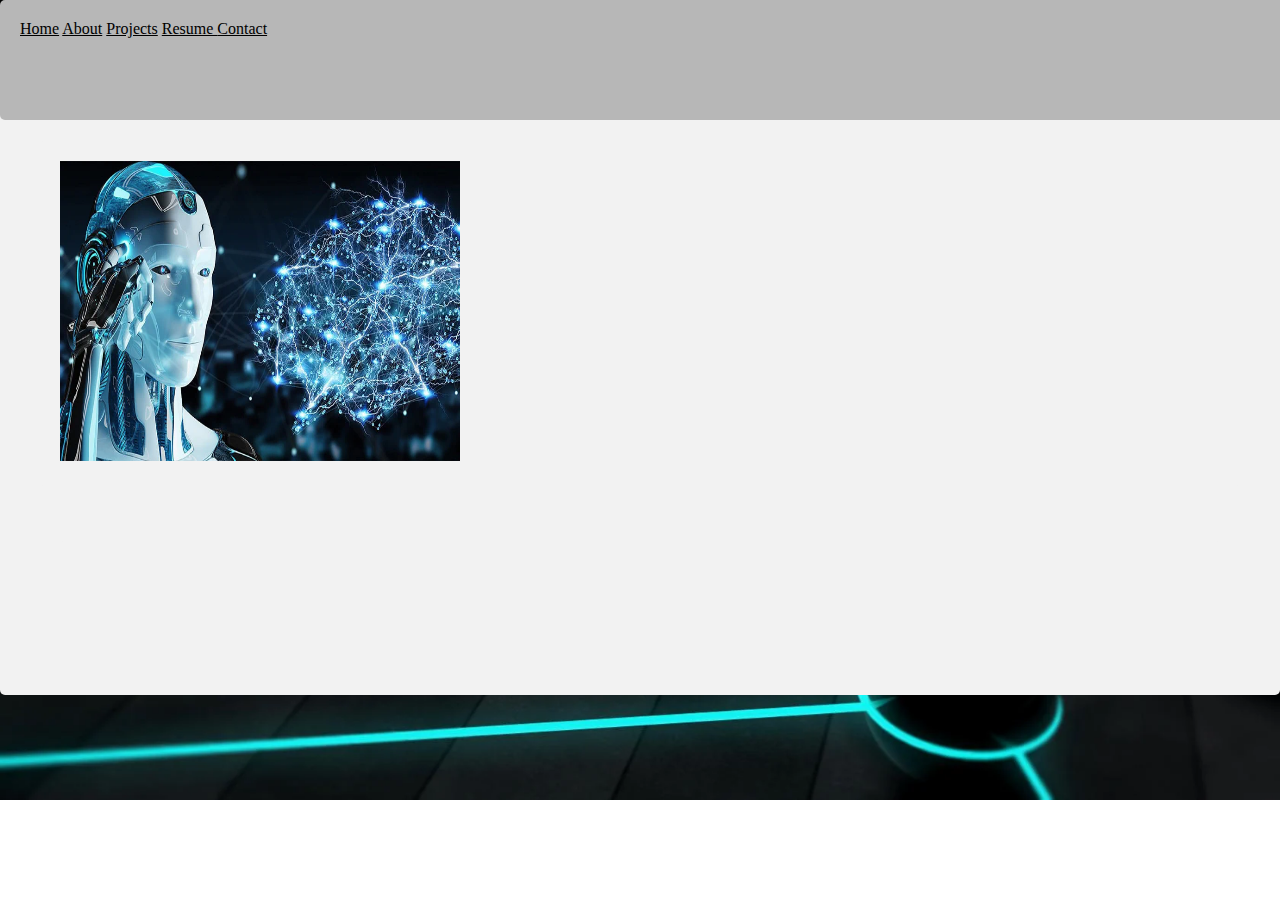
==== About.html @ 59882ddb "first commit" ====
<!DOCTYPE html>
<html lang="en">
<head>
    <meta charset="UTF-8">
    <meta http-equiv="X-UA-Compatible" content="IE=edge">
    <meta name="viewport" content="width=device-width, initial-scale=1.0">
    <title>About</title>
    <link rel="stylesheet" href="./styles/style.css">
</head>
<body style="background-image: url(./images/image.sofware.webp); background-repeat: no-repeat; background-size: cover; ">
    <!--About section-->
    <section id="about" >
        <div class="navbar">
            <a class="active" href="index.html"><i class="fa fa-fw fa-home"></i> Home</a>
            <a href="About.html"><i class="fa fa-fw fa-about"></i> About</a>
            <a href="Projects.html"><i class="fa fa-fw fa-project"></i>Projects</a>
            <a href="Resume.html"><i class="fa fa-fw fa-resume"></i> Resume </a>
            <a href="contact.html"><i class="fa fa-fw fa-user"></i>Contact</a>
        </div>
            <div class="container">
                <h1 class="text-center">Me,My Self& I</h1>
                <div class="row mt-4">
                    <div class="col4">
                        <img style="width: 400px; height: 300px;" src="./images/image.robot.webp" class= "imageAboutPage" alt="">
                    </div>
    
                    <div class="col-lg-8">
                        <p> 
                            Hi there! I'm Sinethemba,an aspiring web Developer,
                            at Life Choices Coding Academy,based in Cape Town,
                            South Africa.I am very passionate about technology and 
                            dynamic user experience.
                        </p>
                        <div class="row mt-3">
                            <p> 
                                Well organised person,problem-solver,innovative
                                and creative and acquired great skills
                                in realtion to graduate attributes such as curiosity,
                                socially intelligent,Can work independently and collaborative.
                                Fan of outdoor activities,para-normal and sc-fiction
                                books and everything 4th industrial revolution.
                                I am interested in the entire front-end spectrum
                                and working with ambitious people.
                            </p>
                        </div>
                    </div>
                </div>

    </section>
</body>
</html>
---- styles/style.css ----
* {
    margin: 0;
    padding:0;
}

.background-image {
    width: 1520px;
    height: 800px;
}
/* Add a black background color to the top navigation */
.topnav {
    background-color: #333;
    overflow: hidden;
  }
  
  /* Style the links inside the navigation bar */
  .topnav a {
    float: left;
    color: #f2f2f2;
    text-align: center;
    padding: 12px 14px;
    text-decoration: none;
    font-size: 10,2px;
  }
  
  /* Change the color of links on hover */
  .topnav a:hover {
    background-color: #ddd;
    color: black;
  }
  
  /* Add a color to the active/current link */
  .topnav a.active {
    background-color: #04AA6D;
    color: white;
  }

  .nav-con {
      position: relative;
      margin-right: 50px;
  }

  a {
      color: black;
  }

  .hero-image {
      position: absolute;
      top:50%;
      left:50%;
      transform:translate(-50%,-50%);
      width: 100%;
      margin: 70px;
      padding: 0;
      font-family: poppins;
      color:black;
      font-size: 30px;
  }
  .hero-image h2 span{
    color:whitesmoke;
  }

.navbar {
    position: fixed;
    top: 0;
    height: 80px;
    width: 100%;
    background-color: rgb(183, 183, 183);
}
.container{
  color: #f2f2f2;
  margin-top: 5%;
}
/* 
.contactContent{
 text-align: center;
 width: 100% !important;
} */

.h1{
  text-align: center;
  padding:20px 20px 50px 20px;
  background-color: aquamarine;
  margin-bottom: 0px;
}
.text-center hover{
  color:aquamarine;
  padding: 0px;
  margin: 0px;
  font-size: 100px;
}

main{
  background-color: darkolivegreen;
  margin-top: 80px;
  min-height: 100vh;
}

/* form starts  */

input[type=text], select {
  width: 100%;
  padding: 12px 20px;
  margin: 8px 0;
  display: inline-block;
  border: 1px solid #ccc;
  border-radius: 4px;
  box-sizing: border-box;
}

input[type=submit] {
  width: 100%;
  background-color: #4CAF50;
  color: white;
  padding: 14px 20px;
  margin: 8px 0;
  border: none;
  border-radius: 4px;
  cursor: pointer;
}

input[type=submit]:hover {
  background-color: #45a049;
}

div {
  border-radius: 5px;
  background-color: #f2f2f2;
  padding: 20px;
}

.col-lg-6 {
  display: flex;
}

/* form ends */
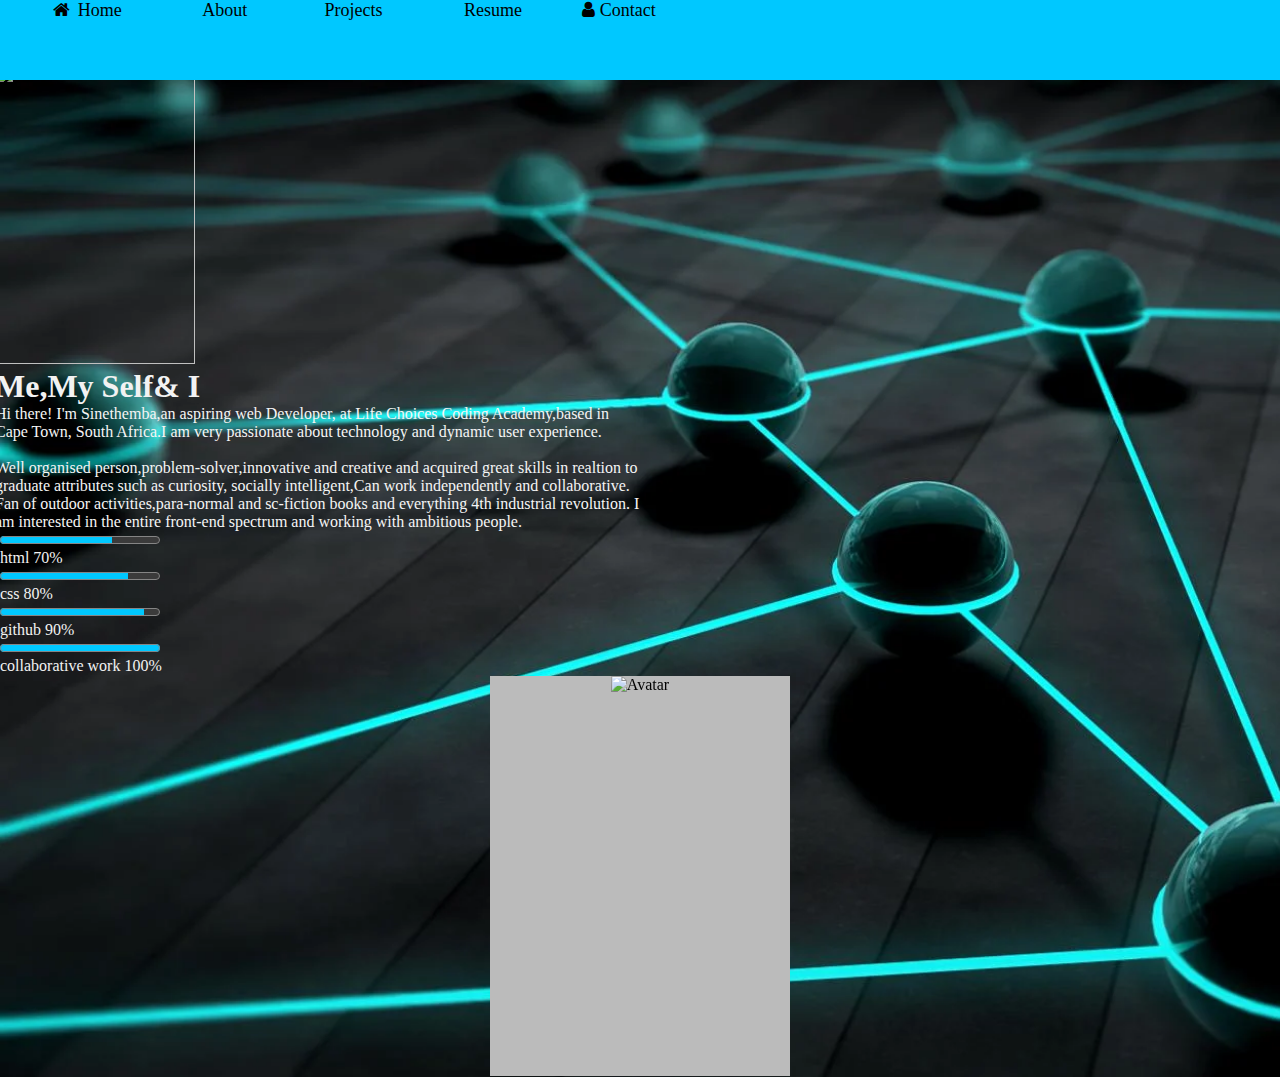
==== commit 59771aa0: "first commit" ====
--- a/About.html
+++ b/About.html
@@ -6,6 +6,7 @@
     <meta name="viewport" content="width=device-width, initial-scale=1.0">
     <title>About</title>
     <link rel="stylesheet" href="./styles/style.css">
+    <link rel="stylesheet" href="https://cdnjs.cloudflare.com/ajax/libs/font-awesome/4.7.0/css/font-awesome.min.css">
 </head>
 <body style="background-image: url(./images/image.sofware.webp); background-repeat: no-repeat; background-size: cover; ">
     <!--About section-->
@@ -18,10 +19,12 @@
             <a href="contact.html"><i class="fa fa-fw fa-user"></i>Contact</a>
         </div>
             <div class="container">
-                <h1 class="text-center">Me,My Self& I</h1>
                 <div class="row mt-4">
                     <div class="col4">
-                        <img style="width: 400px; height: 300px;" src="./images/image.robot.webp" class= "imageAboutPage" alt="">
+                        <img class="me" style="width: 200px; height: 300px;" src="./images/Sinethemba (3).JPG" class= "imageAboutPage" alt="">
+                    </div>
+                    <div class="col4">
+                        <h1 class="text-center">Me,My Self& I</h1>
                     </div>
     
                     <div class="col-lg-8">
@@ -31,7 +34,7 @@
                             South Africa.I am very passionate about technology and 
                             dynamic user experience.
                         </p>
-                        <div class="row mt-3">
+                        <br>
                             <p> 
                                 Well organised person,problem-solver,innovative
                                 and creative and acquired great skills
@@ -42,7 +45,44 @@
                                 I am interested in the entire front-end spectrum
                                 and working with ambitious people.
                             </p>
-                        </div>
+            
+                    </div>
+                </div>
+
+                <progress class="progress-bar" value="70" max="100">
+                </progress>
+                <p>html 70%</p>
+                <progress class="progress-bar" value="80" max="100">
+                </progress>
+                <p>css 80%</p>
+                <progress class="progress-bar" value="90" max="100">
+                </progress>
+                <p>github 90%</p>
+                <progress class="progress-bar" value="100" max="100">
+                </progress>
+                <p>collaborative work 100%</p>
+                
+                </div>
+                
+                <div class="row">
+                    <div class="colum">
+                       
+                        <div class="flip-card">
+                            <div class="flip-card-inner">
+                              <div class="flip-card-front">
+                                <img src="./images/Khanyiswa (3).JPG" alt="Avatar" style="width:300px;height:400px;">
+                              </div>
+                              <div class="flip-card-back">
+                                <h1>Khanyiswa</h1>
+                                <p>common</p>
+                                <p>she is a lovely person to work with.</p>
+                              </div>
+                            </div>
+                          </div>
+
+                    </div>
+                    <div class="colum">
+                       
                     </div>
                 </div>
 
--- a/styles/style.css
+++ b/styles/style.css
@@ -42,10 +42,14 @@
 
   a {
       color: black;
+      font-size: large;
+      text-decoration: none;
+      padding-left: 50px;
   }
 
   .hero-image {
       position: absolute;
+      object-fit: cover;
       top:50%;
       left:50%;
       transform:translate(-50%,-50%);
@@ -65,7 +69,7 @@
     top: 0;
     height: 80px;
     width: 100%;
-    background-color: rgb(183, 183, 183);
+    background-color:rgb(0, 200, 255);
 }
 .container{
   color: #f2f2f2;
@@ -123,15 +127,103 @@
   background-color: #45a049;
 }
 
-div {
+/* div {
   border-radius: 5px;
-  background-color: #f2f2f2;
+  background-color: #f2f2f200;
   padding: 20px;
-}
+} */
 
 .col-lg-6 {
   display: flex;
 }
-
+.col-lg-8{
+  z-index: 1;
+  color: whitesmoke;
+  padding-right: 50%;
+}
+.me{
+  transition: 0.5 ease all;
+}
+.me:hover{
+  transform: scale(1.3);
+  transition: 0.5 ease all;
+}
 /* form ends */
-
+.progress-bar{
+  accent-color: rgb(0, 200, 255);
+}
+/*testimonials*/
+.column{
+  float: left;
+  width: 25%;
+  padding: 0 10px;
+}
+.row{
+  margin: 0 -5px;
+}
+.row:after{
+content: "";
+display: table;
+clear: both;
+}
+
+
+
+@media screen and (max-width: 600px){
+  .column{
+    width: 100%;
+    display: block;
+    margin-bottom: 20px;
+  }
+}
+/* flip-cards */
+.flip-card {
+  margin:auto;
+  background-color: transparent;
+  width: 300px;
+  height: 400px;
+  border: 1px solid #907e7e00;
+  perspective: 1000px; /* Remove this if you don't want the 3D effect */
+}
+
+/* This container is needed to position the front and back side */
+.flip-card-inner {
+  position: relative;
+  width: 100%;
+  height: 100%;
+  text-align: center;
+  transition: transform 0.8s;
+  transform-style: preserve-3d;
+}
+
+/* Do a horizontal flip when you move the mouse over the flip box container */
+.flip-card:hover .flip-card-inner {
+  transform: rotateY(180deg);
+}
+
+/* Position the front and back side */
+.flip-card-front, .flip-card-back {
+  position: absolute;
+  width: 100%;
+  height: 100%;
+  -webkit-backface-visibility: hidden; /* Safari */
+  backface-visibility: hidden;
+}
+
+/* Style the front side (fallback if image is missing) */
+.flip-card-front {
+  background-color: #bbb;
+  color: black;
+}
+
+/* Style the back side */
+.flip-card-back {
+  background-color: orange;
+  color: white;
+  transform: rotateY(180deg);
+}
+.testimonial{
+  max-height:100%;
+}
+
+
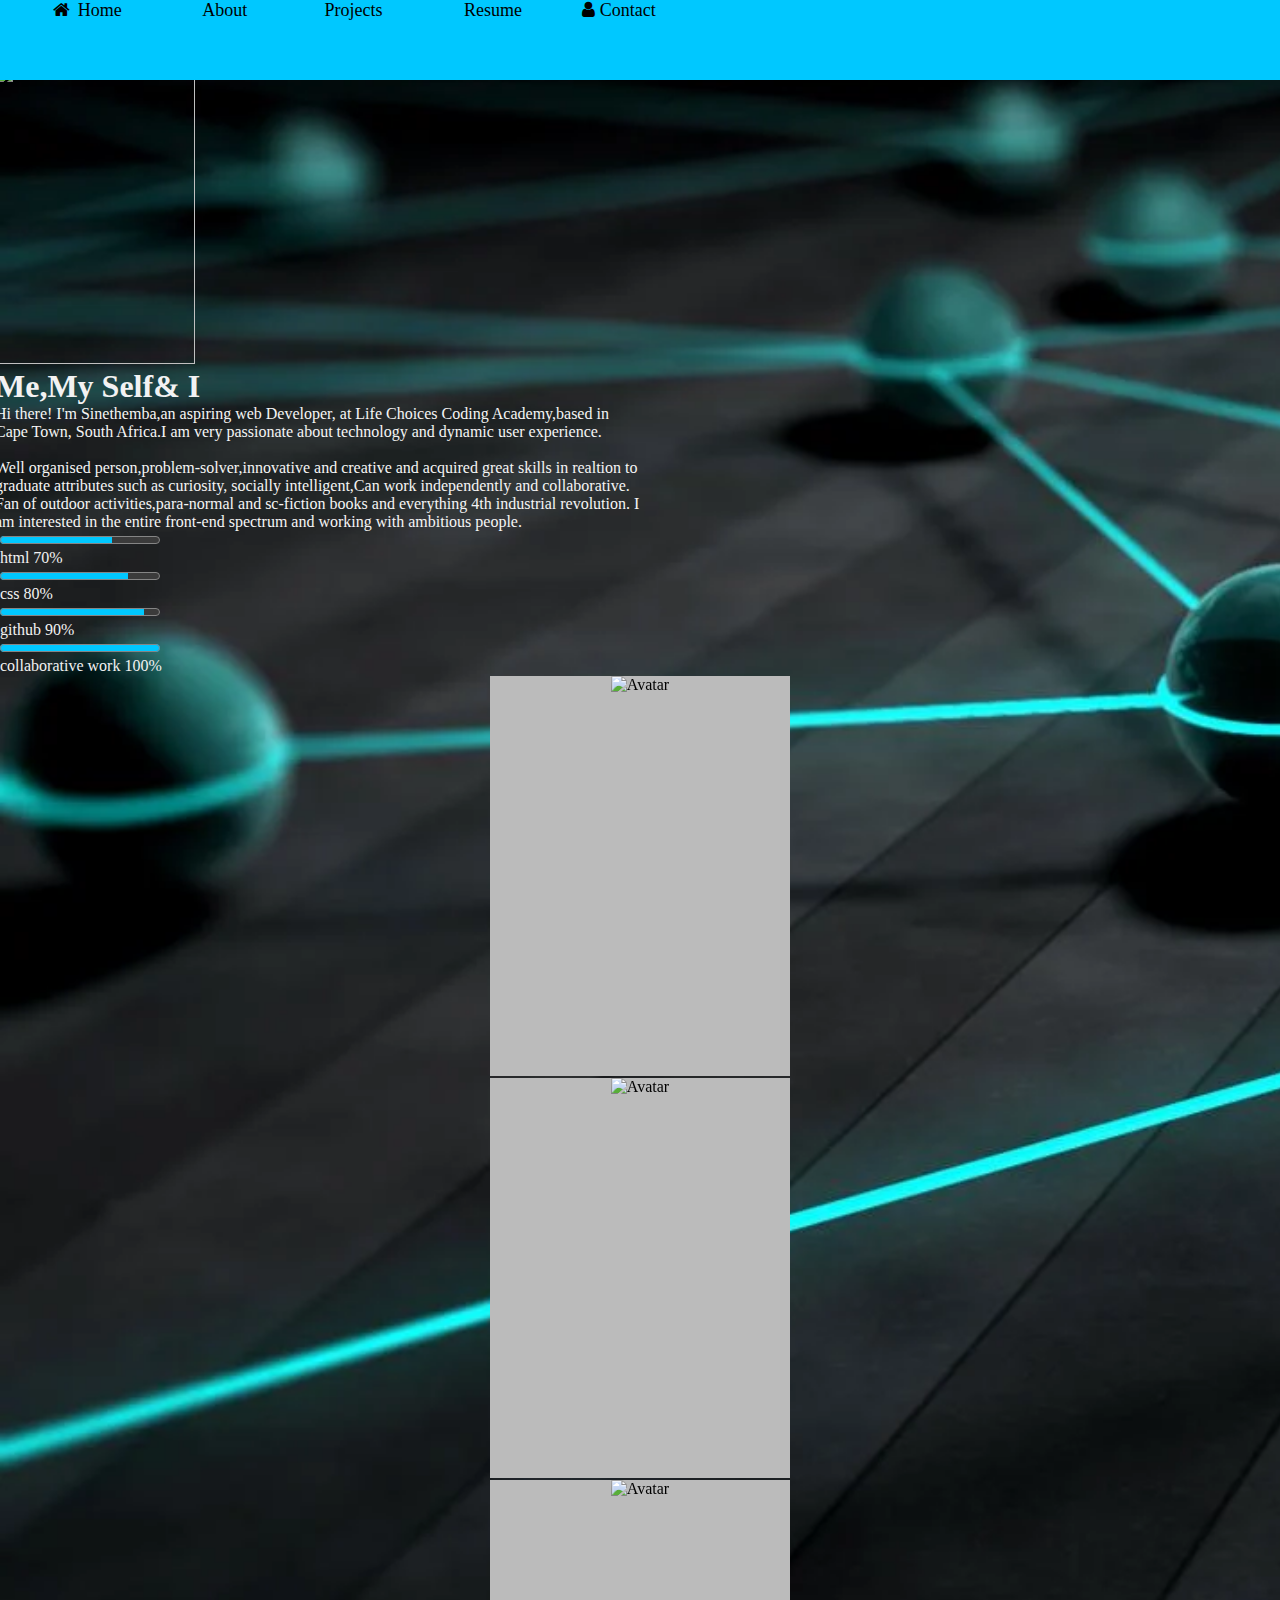
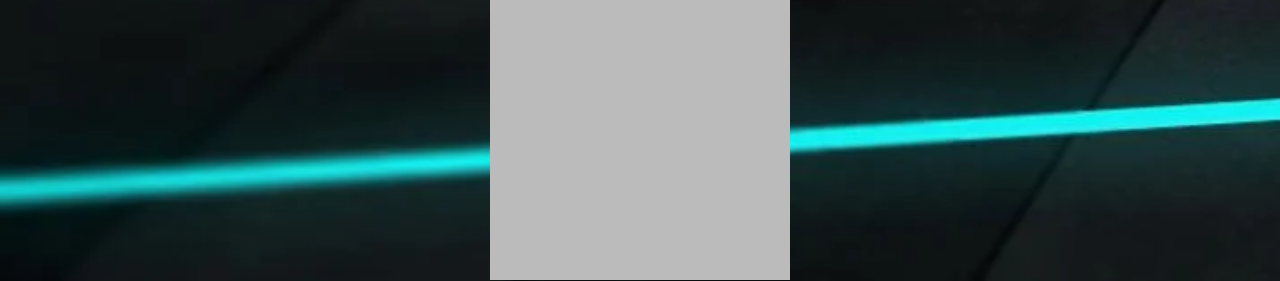
==== commit f33e0ae0: "more changes" ====
--- a/About.html
+++ b/About.html
@@ -66,24 +66,46 @@
                 
                 <div class="row">
                     <div class="colum">
-                       
                         <div class="flip-card">
                             <div class="flip-card-inner">
                               <div class="flip-card-front">
                                 <img src="./images/Khanyiswa (3).JPG" alt="Avatar" style="width:300px;height:400px;">
                               </div>
                               <div class="flip-card-back">
-                                <h1>Khanyiswa</h1>
-                                <p>common</p>
-                                <p>she is a lovely person to work with.</p>
+                                <h1>Khanyiswa Ntenqa</h1>
+                                <p>coleague</p>
+                                <p>Miss Zulu is a lovely person to w0rk with,very professional and works hard.i've known her for 2 weeks but her nature both professional and personally is inspiring, we have work on many collaborative projects and has proved to be someone teachable,shy and commited to her career goals and mental health.  </p>
                               </div>
                             </div>
                           </div>
-
+                        
                     </div>
                     <div class="colum">
-                       
+                        <div class="flip-card">
+                            <div class="flip-card-inner">
+                              <div class="flip-card-front">
+                                <img src="./images/Sibongile (2).JPG" alt="Avatar" style="width:300px;height:400px;">
+                              </div>
+                              <div class="flip-card-back">
+                                <h1>Sibongile Wrayi</h1>
+                                <p>coleague</p>
+                                <p>Your learning attitude,humbleness and work ethics has helped me alot so far,thanks to you and most of our group work i've gained lots of communication skills  and technical knowledge too.working with you is so easy and i like the fact that you're considarate of others feelings and oppinions irregardless of familiarity. </p>
+                              </div>
+                            </div>
+                          </div>
                     </div>
+                    <div class="flip-card">
+                        <div class="flip-card-inner">
+                          <div class="flip-card-front">
+                            <img src="./images/Philani (3).JPG" alt="Avatar" style="width:300px;height:400px;">
+                          </div>
+                          <div class="flip-card-back">
+                            <h1>Philani Mxathule</h1>
+                            <p>coleague</p>
+                            <p>Your committments and dedication so far are admirable,technical skills you have gained in the past 2 weeks and shared on our collaborative works are remarkable.</p>
+                          </div>
+                        </div>
+                      </div>
                 </div>
 
     </section>
--- a/styles/style.css
+++ b/styles/style.css
@@ -226,4 +226,45 @@
   max-height:100%;
 }
 
-
+/* .intro .projects{ 
+  padding-top: 12.5%;
+    margin:0 0 0 0;
+  }
+  */
+  
+  .projectrow {
+    padding-top:2%;
+    padding-bottom:2%;
+  }
+  
+  .col-md-4 {
+    padding-bottom: 5%;
+    padding-left:2%;
+    padding-right:2%;
+  }
+  
+  
+  #btn-fcc {
+    border-radius: 5px;
+    margin-bottom:1%;
+  }
+  
+   
+  #btn-github {
+    background-color:#6e5494;
+    border-radius: 5px;
+    margin-bottom:1%;
+  }
+  
+  #btn-twitter {
+    background-color:#0084b4;
+    border-radius: 5px;
+    margin-bottom:1%;
+  }
+  
+  
+   .btn-social {
+    color: #ffffff;
+  }
+  
+  
